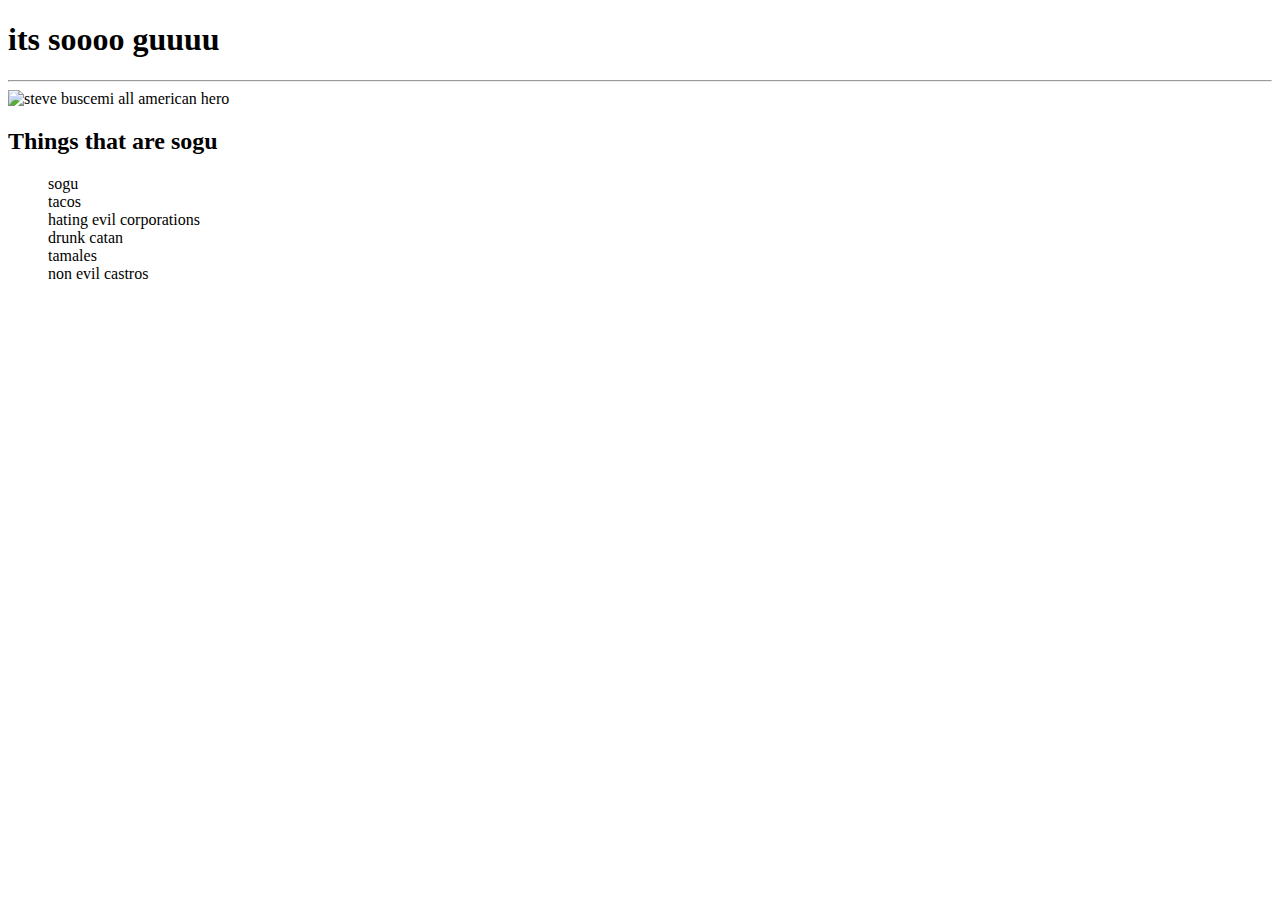
==== public/html/index.html @ 805158aa "add alt text to buscemi" ====
<!DOCTYPE html>
<html>
  <head>
    <title>thesogu</title>
    <link rel="stylesheet" type="text/css" href="public/css/main.css">
  </head>
  <body>
    <h1 class="title">its soooo guuuu</h1>
    <hr>
    <div class="main-container">
      <img alt="steve buscemi all american hero" width="auto" src="/public/images/steve_buscemi_all_american_hero.png" />
      <h2>Things that are sogu</h2>
      <ul style="list-style-type: none;">
        <li>sogu</li>
        <li>tacos</li>
        <li>hating evil corporations</li>
        <li>drunk catan</li>
        <li>tamales</li>
        <li>non evil castros</li>
      </ul>
    </div>
  </body>
</html>
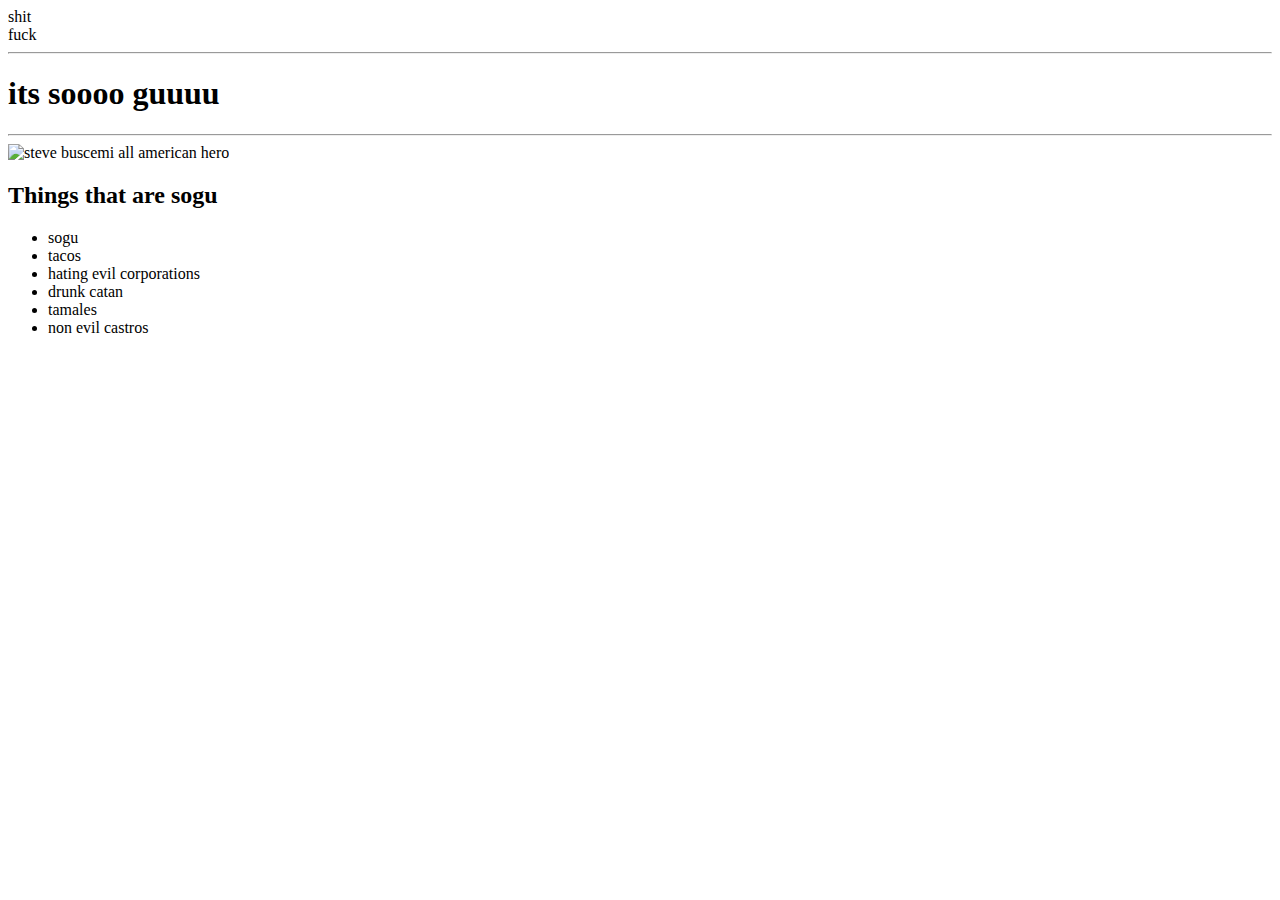
==== commit 704498ff: "use tachyons css" ====
--- a/public/html/index.html
+++ b/public/html/index.html
@@ -2,15 +2,23 @@
 <html>
   <head>
     <title>thesogu</title>
+    <link rel="stylesheet" type="text/css" href="public/css/tachyons.min.css">
     <link rel="stylesheet" type="text/css" href="public/css/main.css">
   </head>
   <body>
-    <h1 class="title">its soooo guuuu</h1>
+    <header>
+      <nav>
+        <li>shit</li>
+        <li>fuck</li>
+      </nav>
+      <hr>
+    </header>
+    <h1 class="">its soooo guuuu</h1>
     <hr>
     <div class="main-container">
       <img alt="steve buscemi all american hero" width="auto" src="/public/images/steve_buscemi_all_american_hero.png" />
       <h2>Things that are sogu</h2>
-      <ul style="list-style-type: none;">
+      <ul>
         <li>sogu</li>
         <li>tacos</li>
         <li>hating evil corporations</li>
